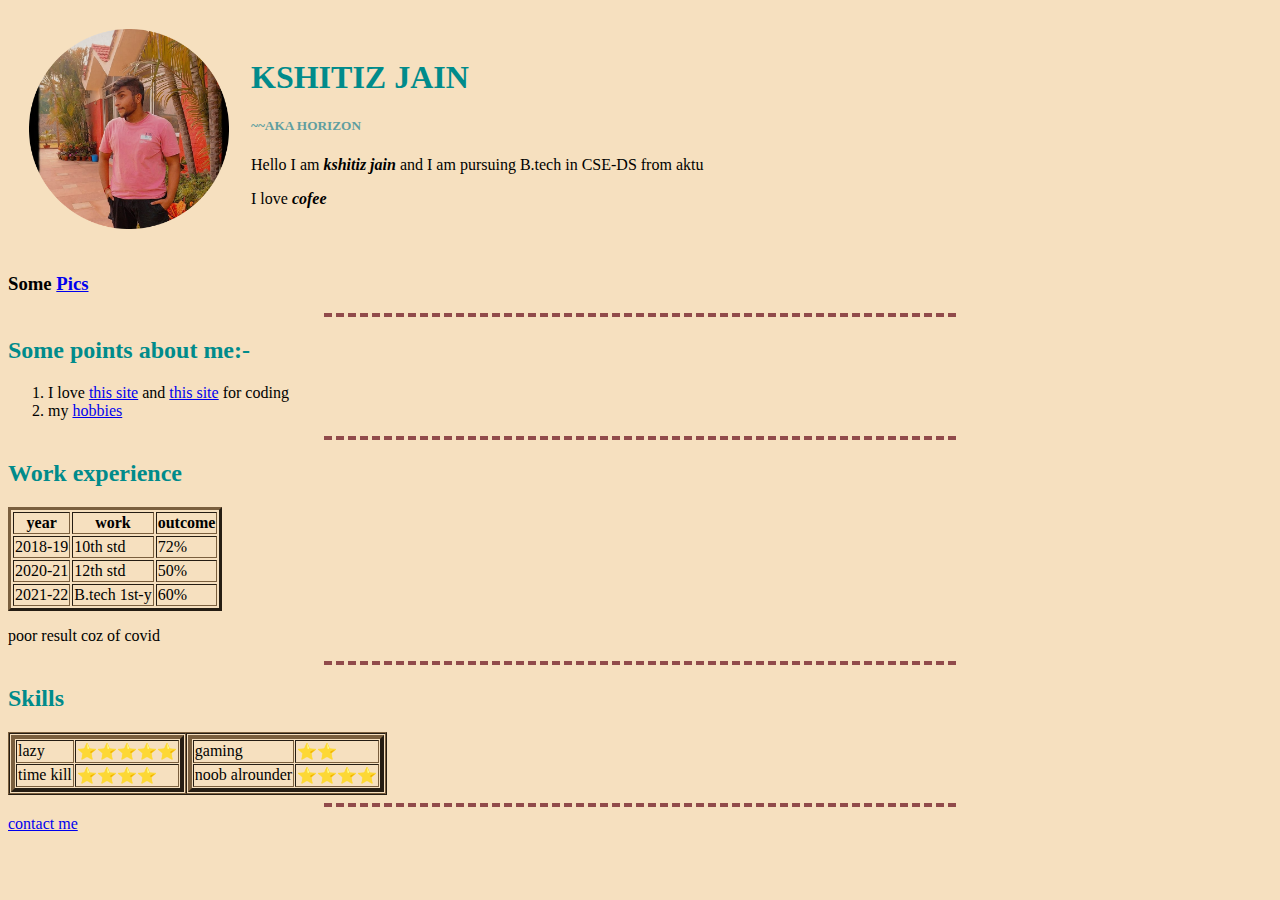
==== index.html @ 240127cf "Add files via upload" ====
<!DOCTYPE html>
   <html>
    <head>
      <meta charset="utf-8">
      <title>Horizon's Personal site</title>    
      <link rel="stylesheet" href="css/style.css">
    </head>
    <body >
      <table cellspacing="20">
        <tbody>
          <tr>
            <td><img src="kshitizpic.png" alt="kshitiz pic" height="200" width="200"></td>
            <td><h1>KSHITIZ JAIN</h1>
              <h5>~~AKA HORIZON</h5>
              <p>Hello I am <strong> <em>kshitiz jain</em> </strong> and I am pursuing B.tech in CSE-DS from aktu</p>
              <p>I love <strong><em>cofee</em></strong> </p></td>
          </tr>
    </table>
    <td><h3>Some <a href="photos.html">Pics</a></h3></td>
      <hr>
      <h2>Some points about me:-</h2>
      <ol>
        <li>I love <a href="https://www.geeksforgeeks.com">this site</a> and <a href="https://www.leetcode.com">this site</a> for coding</li>
        <li>my <a href="hobbies.html">hobbies</a></li>
      </ol> 
      <hr>
      <h2>Work experience</h2>
      <table border="3">
        <thead>
          <tr>
            <th>year</th>
            <th>work</th>
            <th>outcome</th>
          </tr>
        </thead>
        <tbody>
          <tr>
            <td>2018-19</td>
            <td>10th std</td>
            <td>72%</td>
          </tr>
          <tr>
            <td>2020-21</td>
            <td>12th std</td>
            <td>50%</td>
          </tr>
          <tr>
            <td>2021-22</td>
            <td>B.tech 1st-y</td>
            <td>60%</td>
          </tr>
        </tbody>
      </table>
      <p>poor result coz of covid</p>
      <hr>
      <h2>Skills</h2>
      <table border="1" cellspacing="0">
        <tbody>
          <tr>
            <td>
            <table border="4" cellspacing="1">
              <tbody>        
                  <tr><td>lazy</td><td>⭐⭐⭐⭐⭐</td></tr>
                  <tr><td>time kill</td><td>⭐⭐⭐⭐</td></tr>
              </tbody>
            </table>
            </td>
            <td>
              <table border="4"  cellspacing="1">
                <tbody>        
                    <tr><td>gaming</td><td>⭐⭐</td></tr>
                    <tr><td>noob alrounder</td><td>⭐⭐⭐⭐</td></tr>
                </tbody>
              </table>
            </body>
            </td>
          </tr>
        </tbody>
      </table>
      <hr>
      <a href="contect.html">contact me</a>      
   </html>
---- css/style.css ----
body
{background-color: rgb(246, 224, 191);}
hr
{border-color: rgb(145, 75, 75);border-width:4px;
width:50% ;border-style:dashed none none;}
table{border-color:rgb(122, 95, 62);}
h1{  color: darkcyan; }  
h5{color: cadetblue;} 
h2{color: darkcyan;}

.asthtc
{
  width: 49.7%;
}    
.crsh
{ 
  width: 100%;;
}
.places
{
  width: 33%;
}
#c1
{
   color: darkslategray;
}
#l1
{
  border-color:darkolivegreen;border-width:4px;
  width:50% ;border-style:dotted none none;
}
#p1
{   
  width: 60%;
}
#p2
{
  width: 100%;
}
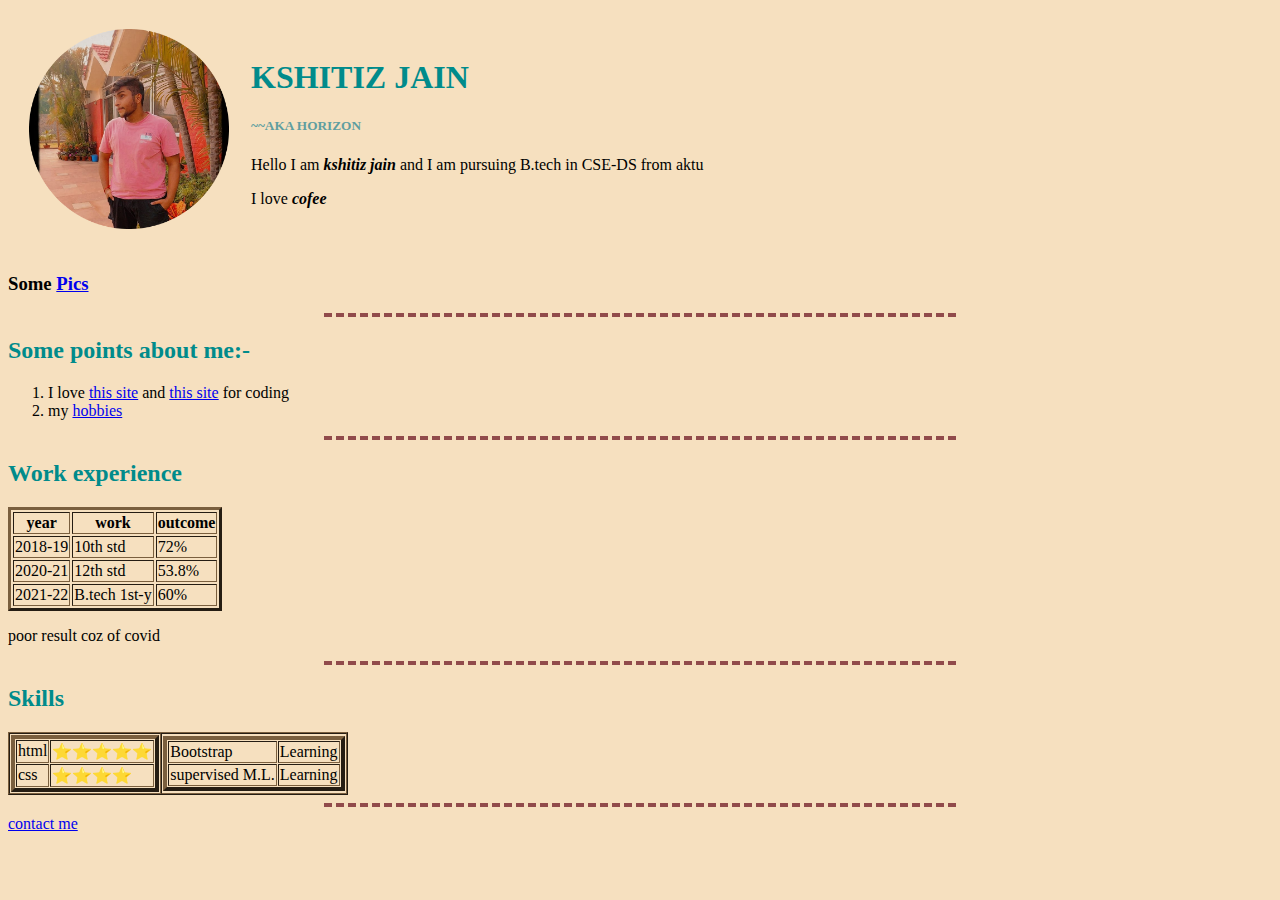
==== commit 43bbbcb5: "skill update" ====
--- a/index.html
+++ b/index.html
@@ -42,7 +42,7 @@
           <tr>
             <td>2020-21</td>
             <td>12th std</td>
-            <td>50%</td>
+            <td>53.8%</td>
           </tr>
           <tr>
             <td>2021-22</td>
@@ -60,16 +60,16 @@
             <td>
             <table border="4" cellspacing="1">
               <tbody>        
-                  <tr><td>lazy</td><td>⭐⭐⭐⭐⭐</td></tr>
-                  <tr><td>time kill</td><td>⭐⭐⭐⭐</td></tr>
+                  <tr><td>html</td><td>⭐⭐⭐⭐⭐</td></tr>
+                  <tr><td>css</td><td>⭐⭐⭐⭐</td></tr>
               </tbody>
             </table>
             </td>
             <td>
               <table border="4"  cellspacing="1">
                 <tbody>        
-                    <tr><td>gaming</td><td>⭐⭐</td></tr>
-                    <tr><td>noob alrounder</td><td>⭐⭐⭐⭐</td></tr>
+                    <tr><td>Bootstrap</td><td>Learning</td></tr>
+                    <tr><td>supervised M.L.</td><td>Learning</td></tr>
                 </tbody>
               </table>
             </body>
@@ -79,4 +79,4 @@
       </table>
       <hr>
       <a href="contect.html">contact me</a>      
-   </html>+   </html>
--- a/css/style.css
+++ b/css/style.css
@@ -29,11 +29,3 @@
   border-color:darkolivegreen;border-width:4px;
   width:50% ;border-style:dotted none none;
 }
-#p1
-{   
-  width: 60%;
-}
-#p2
-{
-  width: 100%;
-}